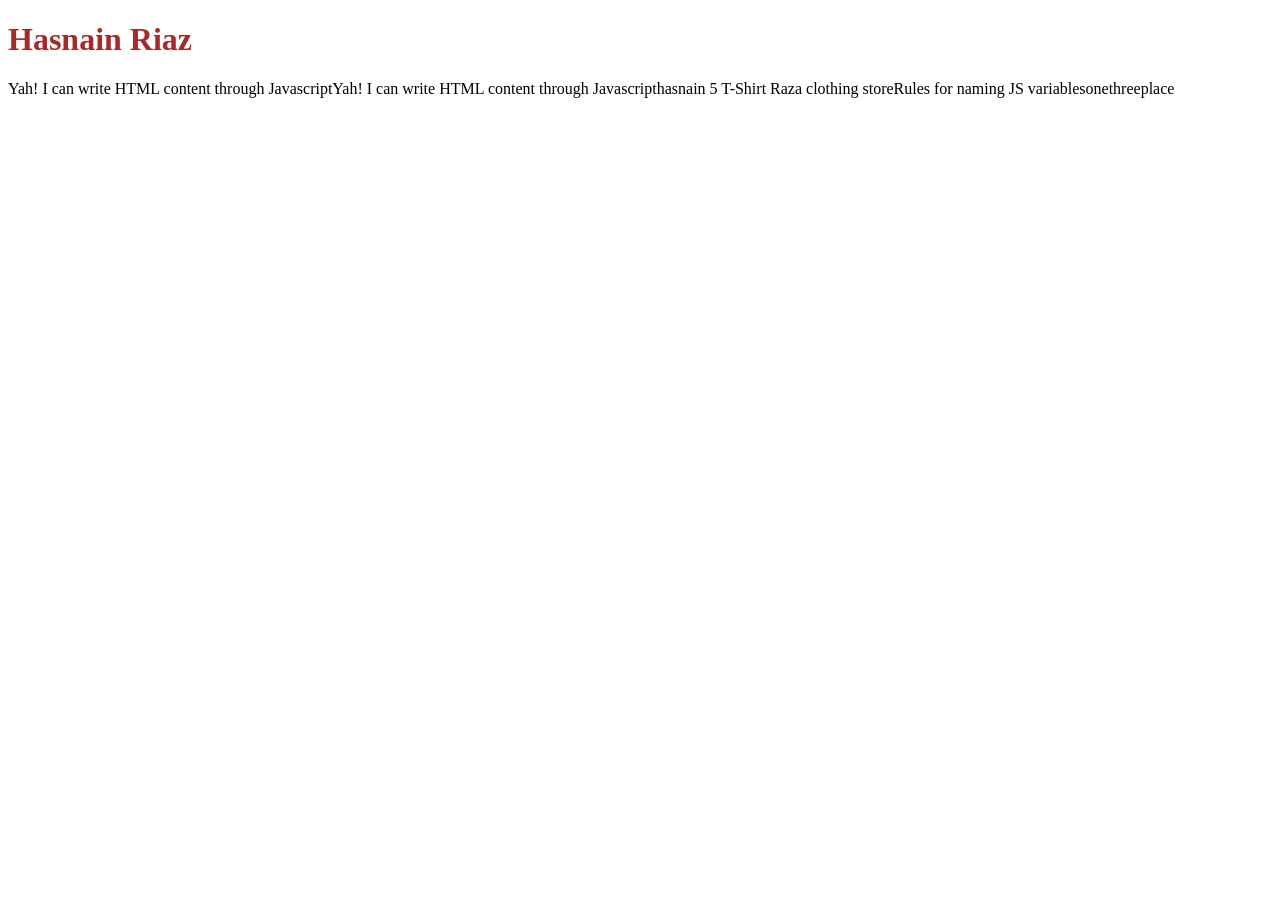
==== 1pdf/index.html @ 09027d3e "add some practice" ====
<!DOCTYPE html>
<html lang="en">

<head>
    <meta charset="UTF-8">
    <meta name="viewport" content="width=device-width, initial-scale=1.0">
    <title>Document</title>
</head>

<body>
    <h1 style="color: brown;">Hasnain Riaz</h1>
    <script src="app.js"></script>
</body>
 
</html>
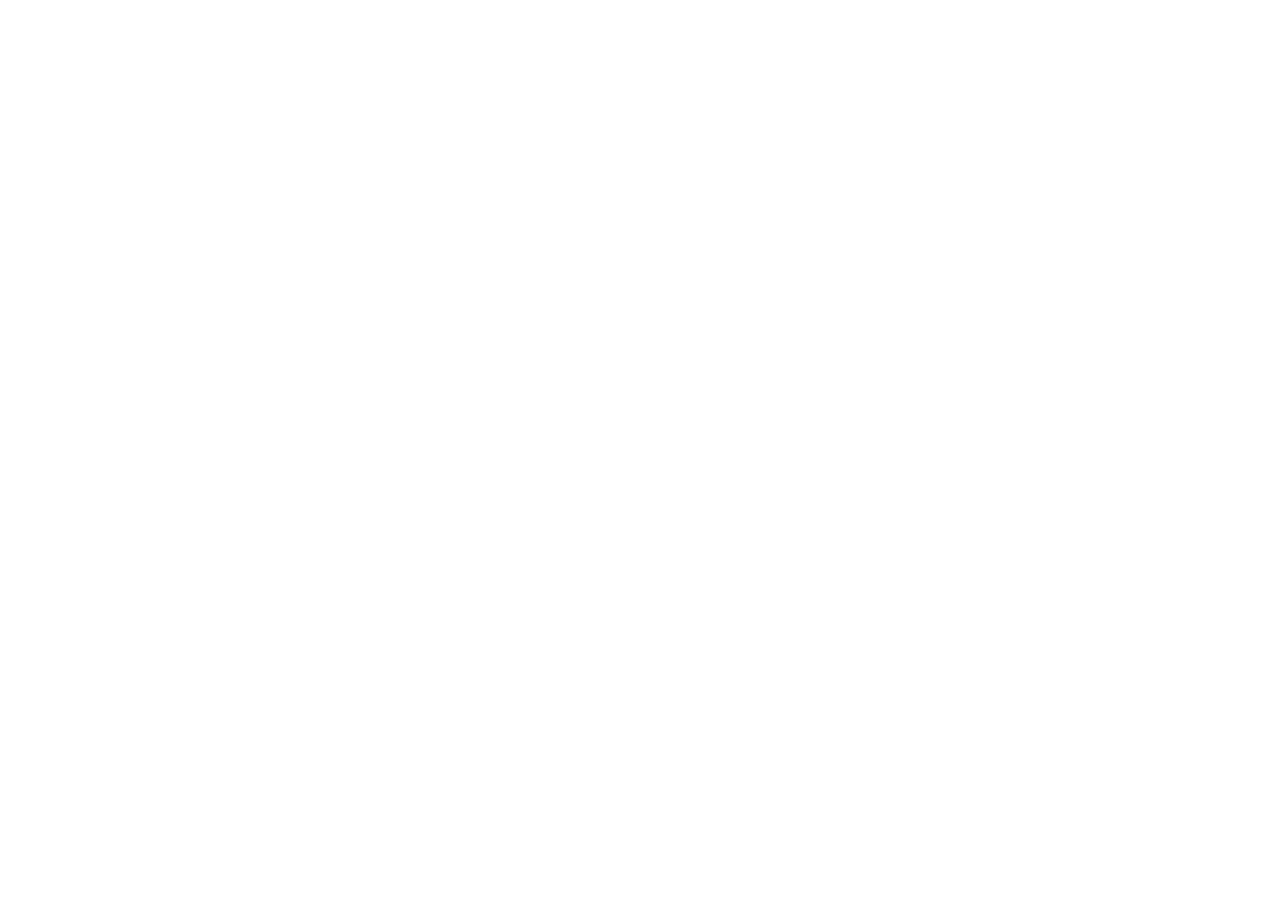
==== commit 39b6e5a8: "update" ====
--- a/1pdf/index.html
+++ b/1pdf/index.html
@@ -1,15 +1,12 @@
-<!DOCTYPE html>
+<!doctype html>
 <html lang="en">
+  <head>
+    <meta charset="UTF-8" />
+    <meta name="viewport" content="width=device-width, initial-scale=1.0" />
+    <title>Document</title>
+  </head>
 
-<head>
-    <meta charset="UTF-8">
-    <meta name="viewport" content="width=device-width, initial-scale=1.0">
-    <title>Document</title>
-</head>
-
-<body>
-    <h1 style="color: brown;">Hasnain Riaz</h1>
+  <body>
     <script src="app.js"></script>
-</body>
- 
-</html>+  </body>
+</html>
